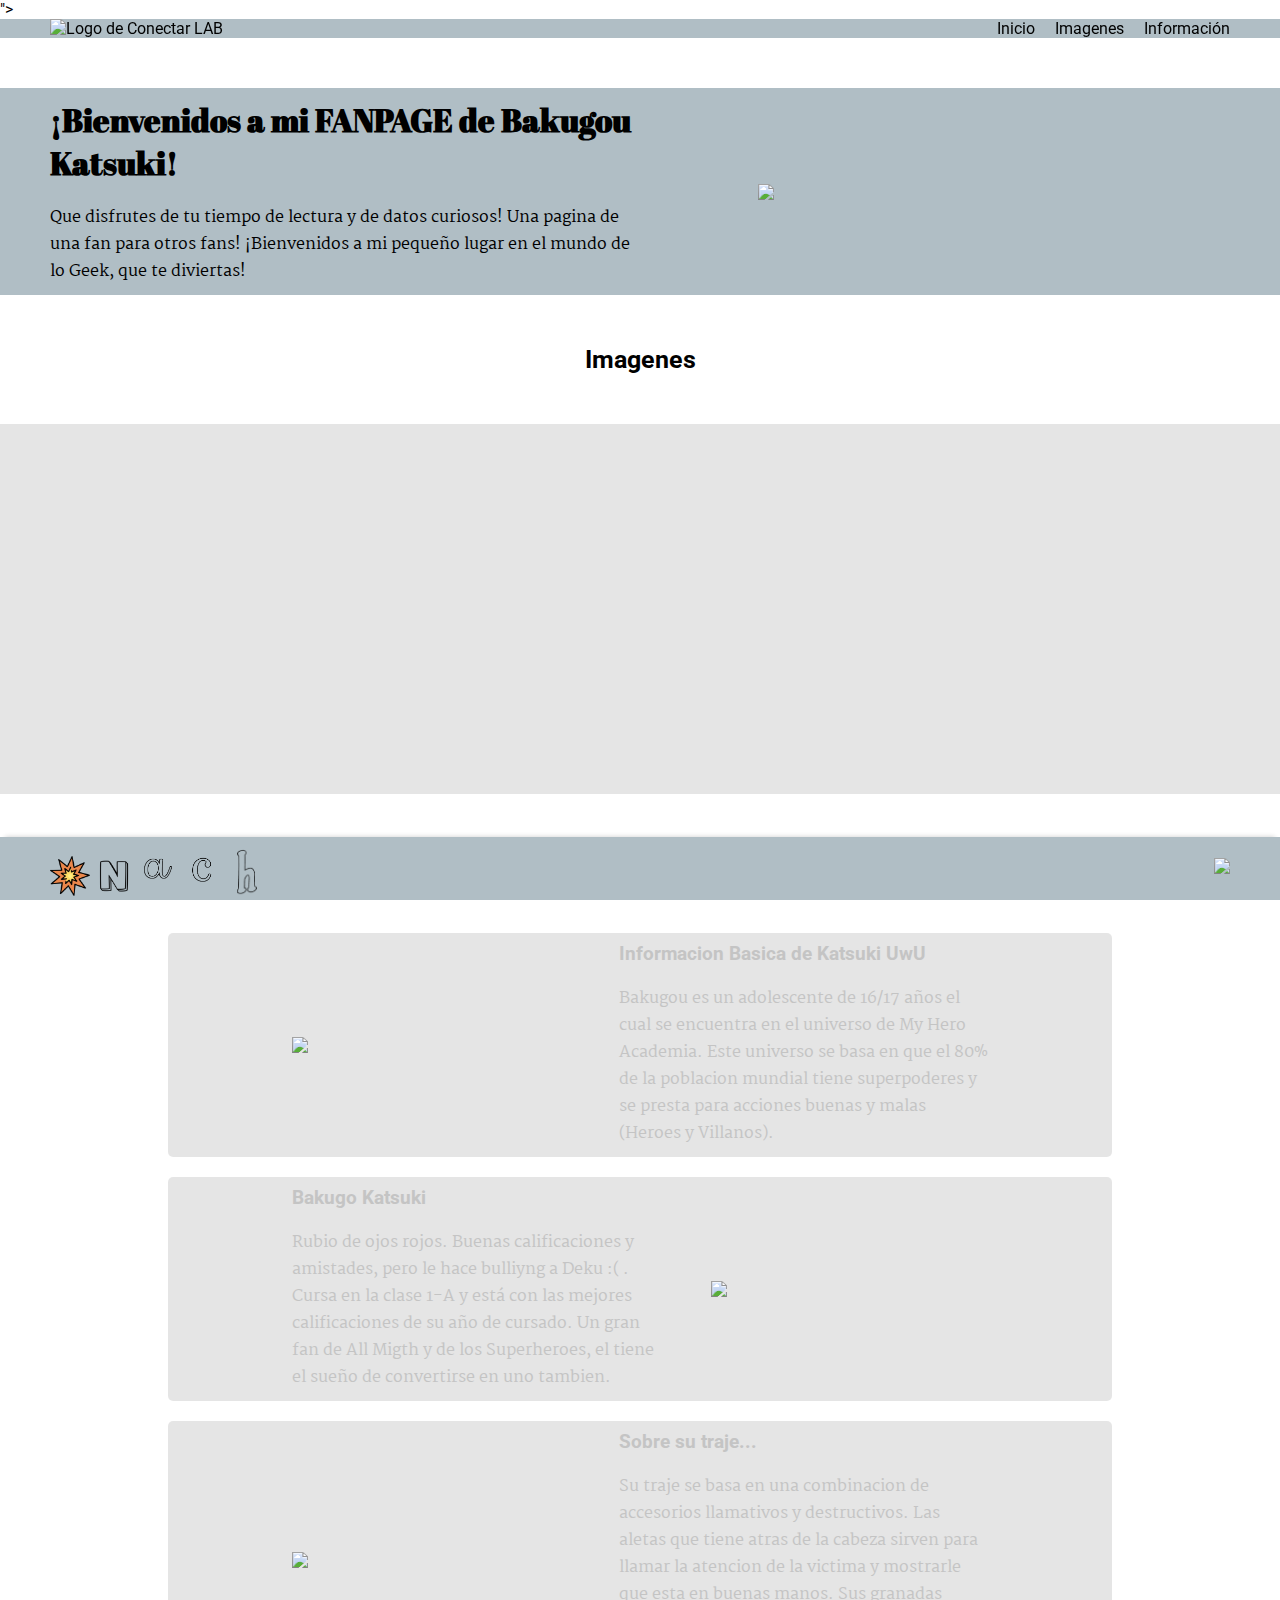
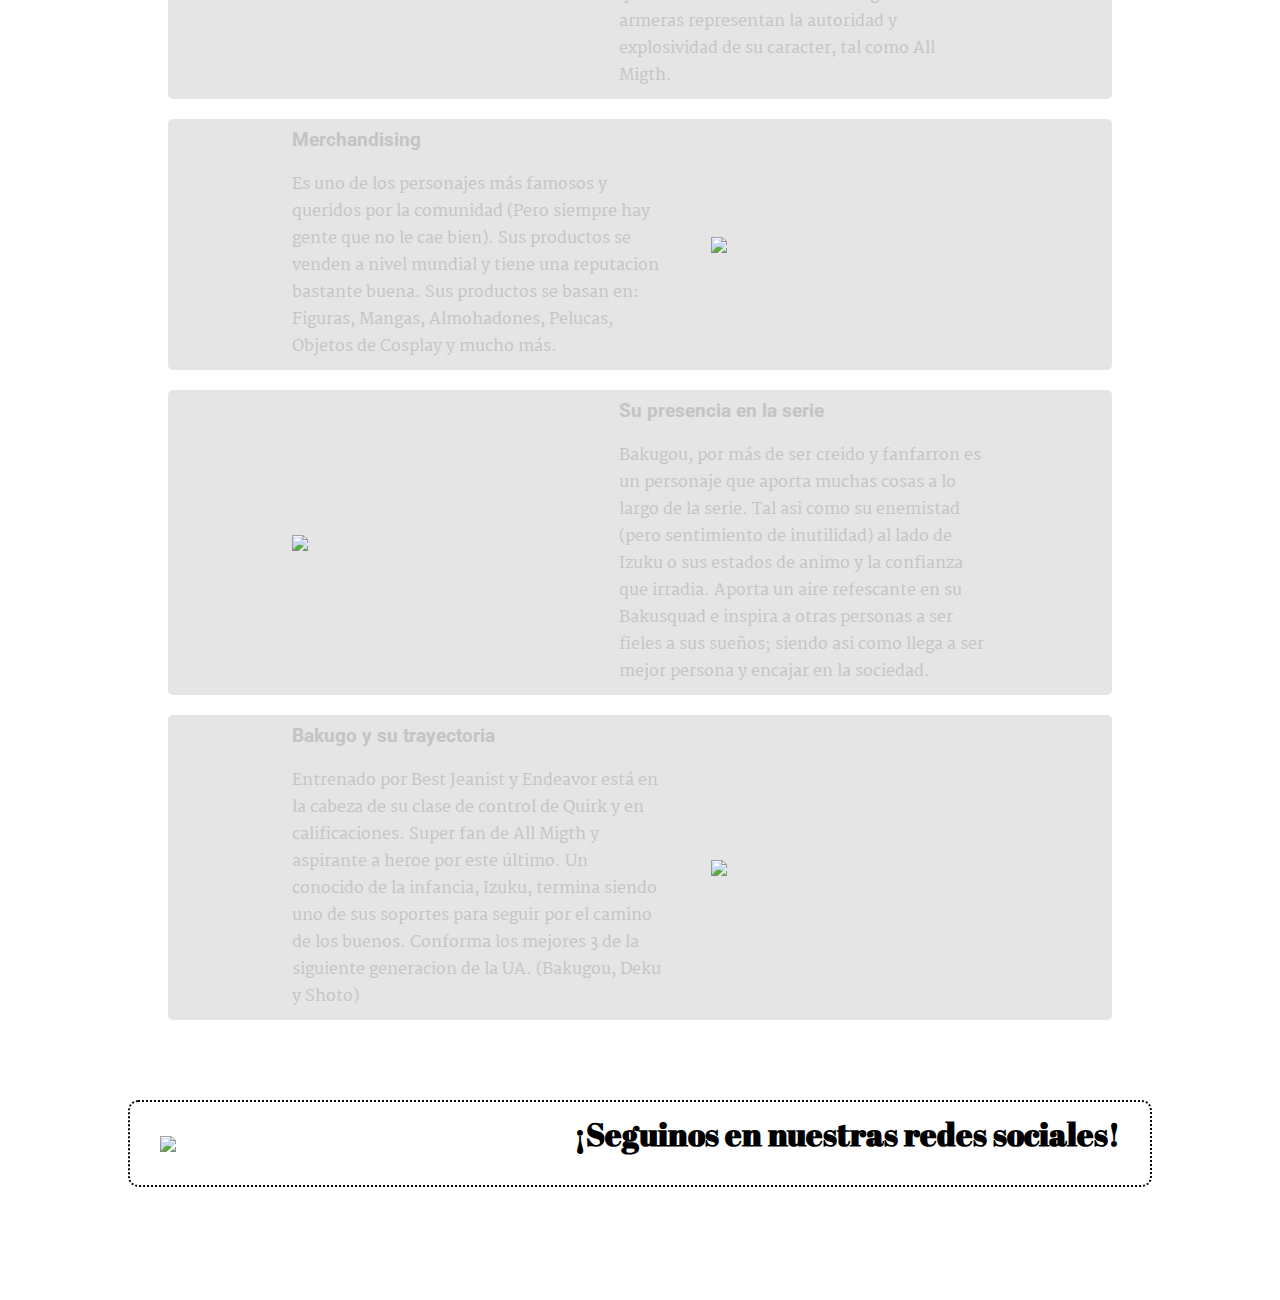
==== Nach 2.0/Mi-primer-sitio-web-conectarLAB-main/index.html @ 6f973ba4 "Terminada" ====
<!DOCTYPE html>
<html lang="en">

<head>
  <meta charset="UTF-8" />
  <meta http-equiv="X-UA-Compatible" content="IE=edge" />
  <meta name="viewport" content="width=device-width, initial-scale=1.0" />

  <link rel="preconnect" href="https://fonts.googleapis.com">
  <link rel="preconnect" href="https://fonts.gstatic.com" crossorigin>
  <link href="https://fonts.googleapis.com/css2?family=Roboto:wght@100;400;700&display=swap" rel="stylesheet">
  <link rel="stylesheet" href="https://cdnjs.cloudflare.com/ajax/libs/font-awesome/6.2.1/css/all.min.css" integrity="sha512-MV7K8+y+gLIBoVD59lQIYicR65iaqukzvf/nwasF0nqhPay5w/9lJmVM2hMDcnK1OnMGCdVK+iQrJ7lzPJQd1w==" crossorigin="anonymous" referrerpolicy="no-referrer" />
  <link rel="shortcut icon" href="favicon.ico" type="image/x-icon">
  <link rel="stylesheet" href="./Estilos/globales.css">
  <link rel="stylesheet" href="<link rel="preconnect" href="https://fonts.googleapis.com">
  <link rel="preconnect" href="https://fonts.gstatic.com" crossorigin>
  <link href="https://fonts.googleapis.com/css2?family=Abril+Fatface&family=Martel:wght@300&display=swap" rel="stylesheet">">
  <title>BakuFans</title>
</head>

<body>
  <header></header>
  <main>

    <section class="banner">
      <div class="banner-description">
        <h1>
          ¡Bienvenidos a mi FANPAGE de Bakugou Katsuki!
        </h1>
        <p>
          Que disfrutes de tu tiempo de lectura y de datos curiosos!
          Una pagina de una fan para otros fans! ¡Bienvenidos a mi pequeño lugar en el mundo de lo Geek, que te diviertas!
        </p>
      </div>
      <img src="https://i.pinimg.com/474x/49/4a/cd/494acd41371f90692e28b82bcfd6c0c7.jpg"   />
    </section>

    <h2 id="images" class="section-title">Imagenes</h2>
    <section class="carrusel">
      <div class="carrusel-img"></div>
      <div class="carrusel-img1"></div>
      <div class="carrusel-img2"></div>
    </section>

    <h2 id="info" class="section-title">Información</h2>
    <section class="information">
      
      <article class="info-card">
        <img src="https://64.media.tumblr.com/3b03efbca32009a31be05ffde10c86fd/86bfd473f145437c-1f/s640x960/f7816d2fb1e2742558940cfefcd02a9a4d6609a6.jpg"   />
        <div>
          <h3>
            Informacion Basica de Katsuki UwU
          </h3>
          <p>
            Bakugou es un adolescente de 16/17 años el cual se encuentra en el universo de 
            My Hero Academia. Este universo se basa en que el 80% de la poblacion mundial tiene
            superpoderes y se presta para acciones buenas y malas (Heroes y Villanos).

          </p>
        </div>
      </article>

      <article class="info-card reverse-flexrow">
        <img src="https://img.wattpad.com/19fcf6ad87af1234ea0f70d0ba7cdd427de57426/[base64]?s=fit&w=720&h=720"   />
        <div>
          <h3>
            Bakugo Katsuki 
          </h3>
          <p>
            Rubio de ojos rojos. Buenas calificaciones y amistades, pero le hace 
            bulliyng a Deku :( . Cursa en la clase 1-A y está con las mejores
            calificaciones de su año de cursado. Un gran fan de All Migth y de los 
            Superheroes, el tiene el sueño de convertirse en uno tambien.
          </p>
        </div>
      </article>

      <article class="info-card">
        <img src= "https://www.latercera.com/resizer/irL6mn9H1BRskhGc46LtG6XjjaQ=/arc-anglerfish-arc2-prod-copesa/public/BGSY2XCZIJFTRGEV5XPITRKZUU.jpg" />
        <div>
          <h3>
            Sobre su traje...
          </h3>
          <p>
            Su traje se basa en una combinacion de accesorios llamativos y destructivos. 
            Las aletas que tiene atras de la cabeza sirven para llamar la atencion de la
            victima y mostrarle que esta en buenas manos. Sus granadas armeras representan
            la autoridad y explosividad de su caracter, tal como All Migth.
          </p>
        </div>
      </article>
      <article class="info-card reverse-flexrow">
        <img src="https://media.entertainmentearth.com/assets/images/52f1c83ab1de4517bb867ec628db79cexl.jpg"   />
        <div>
          <h3>
            Merchandising
          </h3>
          <p>
            Es uno de los personajes más famosos y queridos por la comunidad (Pero siempre 
            hay gente que no le cae bien). Sus productos se venden a nivel mundial y tiene
            una reputacion bastante buena. Sus productos se basan en: Figuras, Mangas, 
            Almohadones, Pelucas, Objetos de Cosplay y mucho más. 
          </p>
        </div>
      </article>
      <article class="info-card">
        <img src="https://encrypted-tbn0.gstatic.com/images?q=tbn:ANd9GcS4T4Y1awphZaCeES7jw5i3w7xr-GeIN7IBDuejs9cBplEldNySAV7KAI5g_q61TbBG3Zw&usqp=CAU"   />
        <div>
          <h3>
            Su presencia en la serie
          </h3>
          <p>
            Bakugou, por más de ser creido y fanfarron es un personaje que aporta muchas
             cosas a lo largo de la serie. Tal asi como su enemistad (pero sentimiento de inutilidad)
             al lado de Izuku o sus estados de animo y la confianza que irradia. Aporta un aire refescante
             en su Bakusquad e inspira a otras personas a ser fieles a sus sueños; siendo asi como 
             llega a ser mejor persona y encajar en la sociedad.
          </p>
        </div>
      </article>
      <article class="info-card reverse-flexrow">
        <img src="https://i.kym-cdn.com/photos/images/newsfeed/001/275/264/2d4.gif"   />
        <div>
          <h3>
            Bakugo y su trayectoria
          </h3>
          <p>
            Entrenado por Best Jeanist y Endeavor está en la cabeza de su clase de control 
            de Quirk y en calificaciones. Super fan de All Migth y aspirante a heroe por este último.
            Un conocido de la infancia, Izuku, termina siendo uno de sus soportes para seguir por el 
            camino de los buenos. Conforma los mejores 3 de la siguiente generacion de la UA. (Bakugou, Deku y Shoto)
          </p>
        </div>
      </article>
    </section>

    <section class="contacto"></section>
  </main>
  <footer>
    

  </footer>
</body>
<script src="./Funciones/app.js"></script>
</html>
---- Nach 2.0/Mi-primer-sitio-web-conectarLAB-main/Estilos/globales.css ----
@import url("./encabezado.css");
@import url("./banner.css");
@import url("./fotos-carrusel.css");
@import url("./carrusel.css");
@import url("./informacion.css");
@import url("./pie-de-pagina.css");
@import url("./contacto.css");

/* Estilos Globales*/
* {
    box-sizing: border-box;
    margin: 0;
    padding: 0;
}

body {
    font-family: 'Roboto', sans-serif;
    background-image: url(/Mi-primer-sitio-web-conectarLAB-main/FotitosJr/Fondo.jpg); 
    background-size:contain;
}

h1 {
    font-family: 'Abril Fatface', cursive;
    color: black;

}
p {
    font-family: 'Abril Fatface', cursive;
    font-family: 'Martel', serif;
    
}

ul {
    list-style: none;
}

a {
    color: unset;
    cursor: pointer;
    text-decoration: none;
}

section {
    padding: 10px 50px;
}

/*h1{
    font-size: 50px;
    font-weight: 700;
}*/

h2{
    font-size: 25px;
}

/* Estilos utiles */

.section-title {
    text-align: center;
}

.reverse-flexrow {
    flex-direction: row-reverse;
}


@media (max-width: 700px) { 
    body{
        text-align: center;
        background-size: cover;
    }

    h1{
        font-size: 2em;
    }
    section{
        padding: 5px 10px;
    }
}
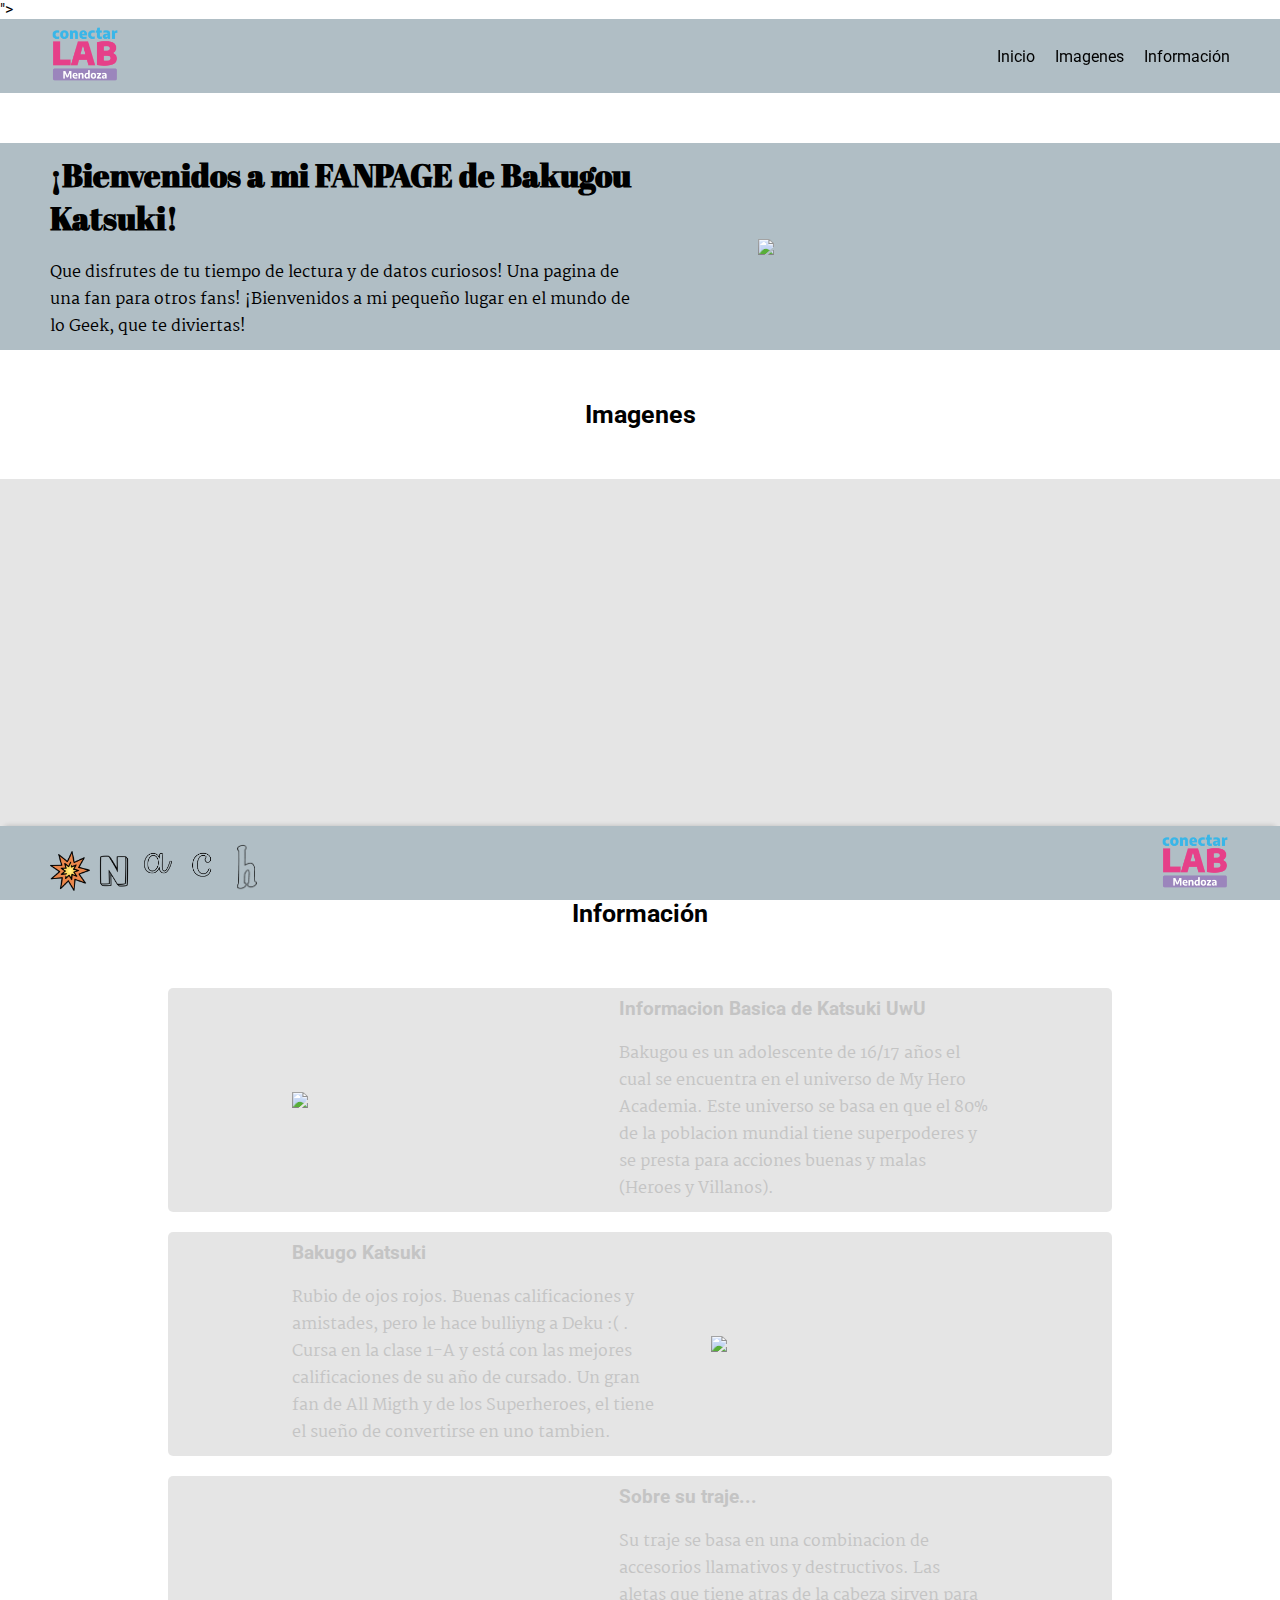
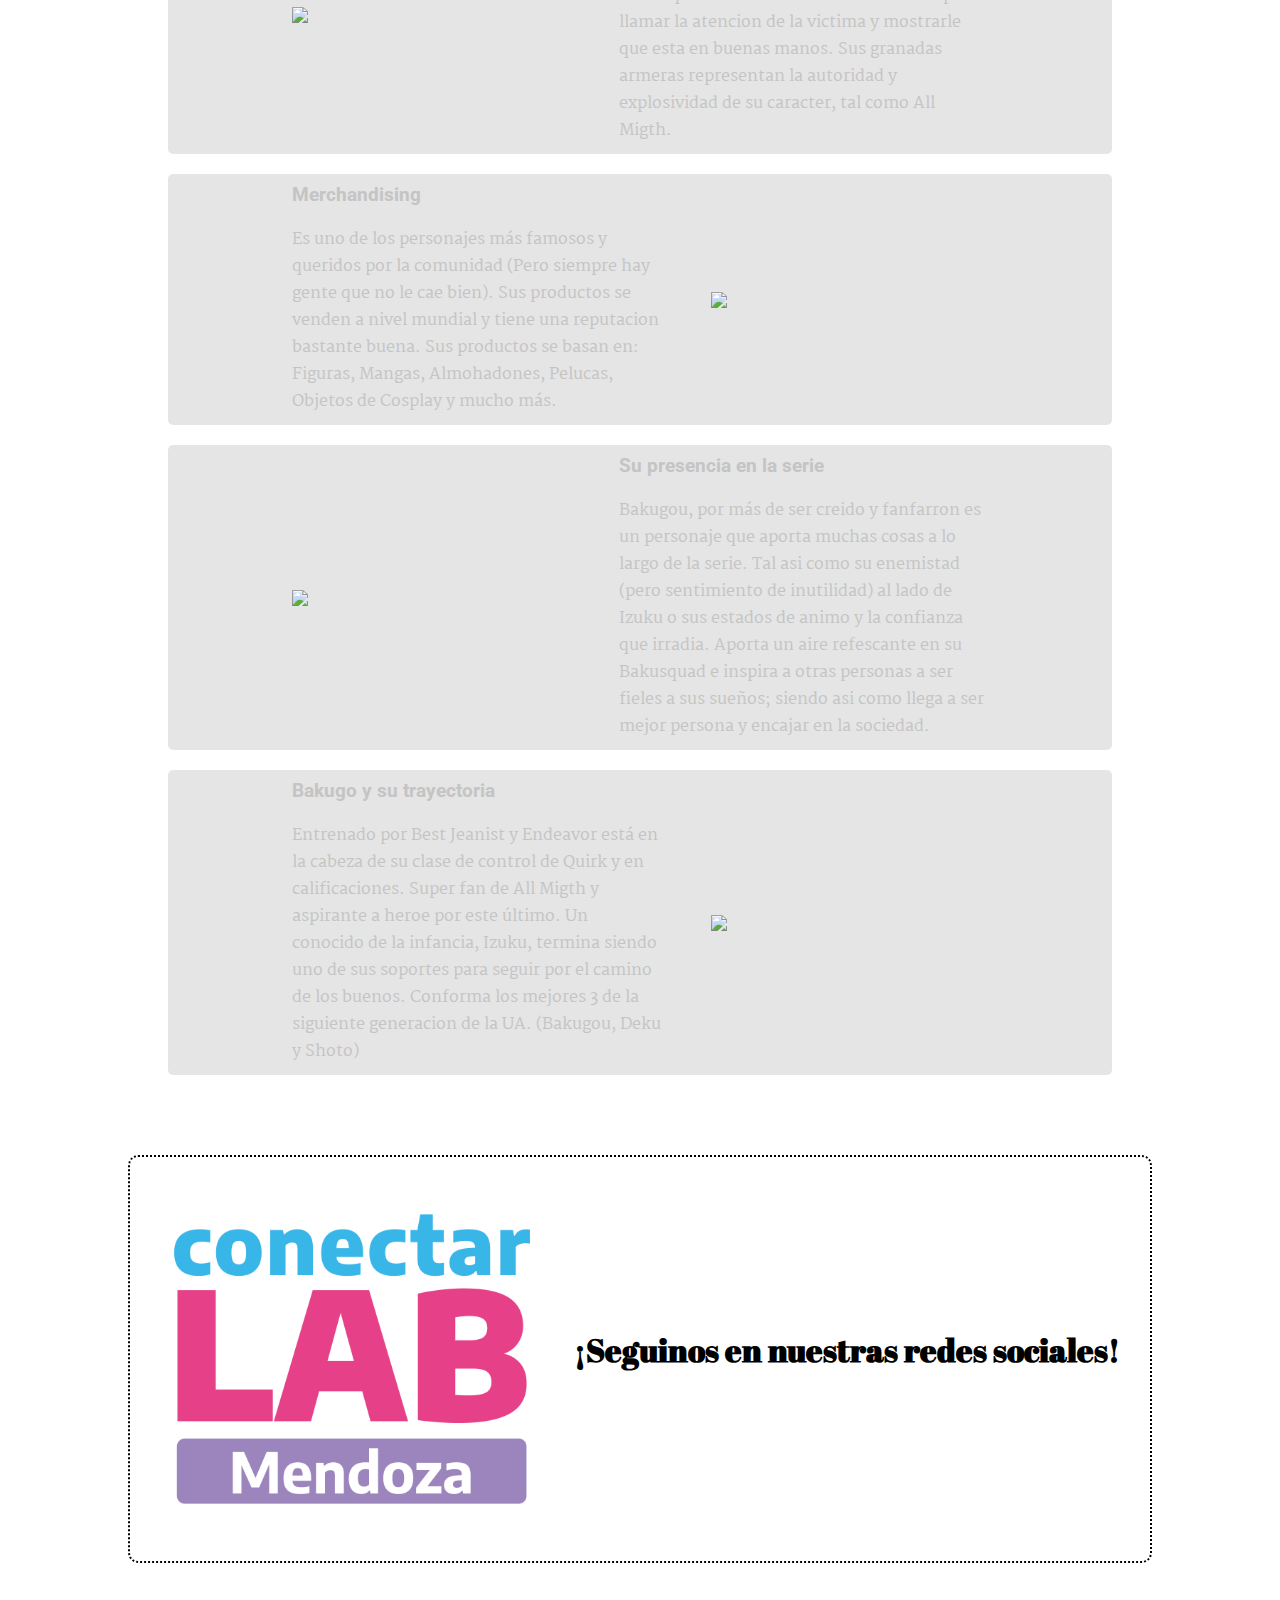
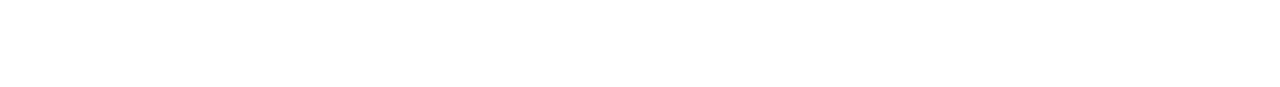
==== commit 1575033a: "Update index.html" ====
--- a/Nach 2.0/Mi-primer-sitio-web-conectarLAB-main/index.html
+++ b/Nach 2.0/Mi-primer-sitio-web-conectarLAB-main/index.html
@@ -12,7 +12,7 @@
   <link rel="stylesheet" href="https://cdnjs.cloudflare.com/ajax/libs/font-awesome/6.2.1/css/all.min.css" integrity="sha512-MV7K8+y+gLIBoVD59lQIYicR65iaqukzvf/nwasF0nqhPay5w/9lJmVM2hMDcnK1OnMGCdVK+iQrJ7lzPJQd1w==" crossorigin="anonymous" referrerpolicy="no-referrer" />
   <link rel="shortcut icon" href="favicon.ico" type="image/x-icon">
   <link rel="stylesheet" href="./Estilos/globales.css">
-  <link rel="stylesheet" href="<link rel="preconnect" href="https://fonts.googleapis.com">
+  <link rel="preconnect" href="https://fonts.googleapis.com">
   <link rel="preconnect" href="https://fonts.gstatic.com" crossorigin>
   <link href="https://fonts.googleapis.com/css2?family=Abril+Fatface&family=Martel:wght@300&display=swap" rel="stylesheet">">
   <title>BakuFans</title>
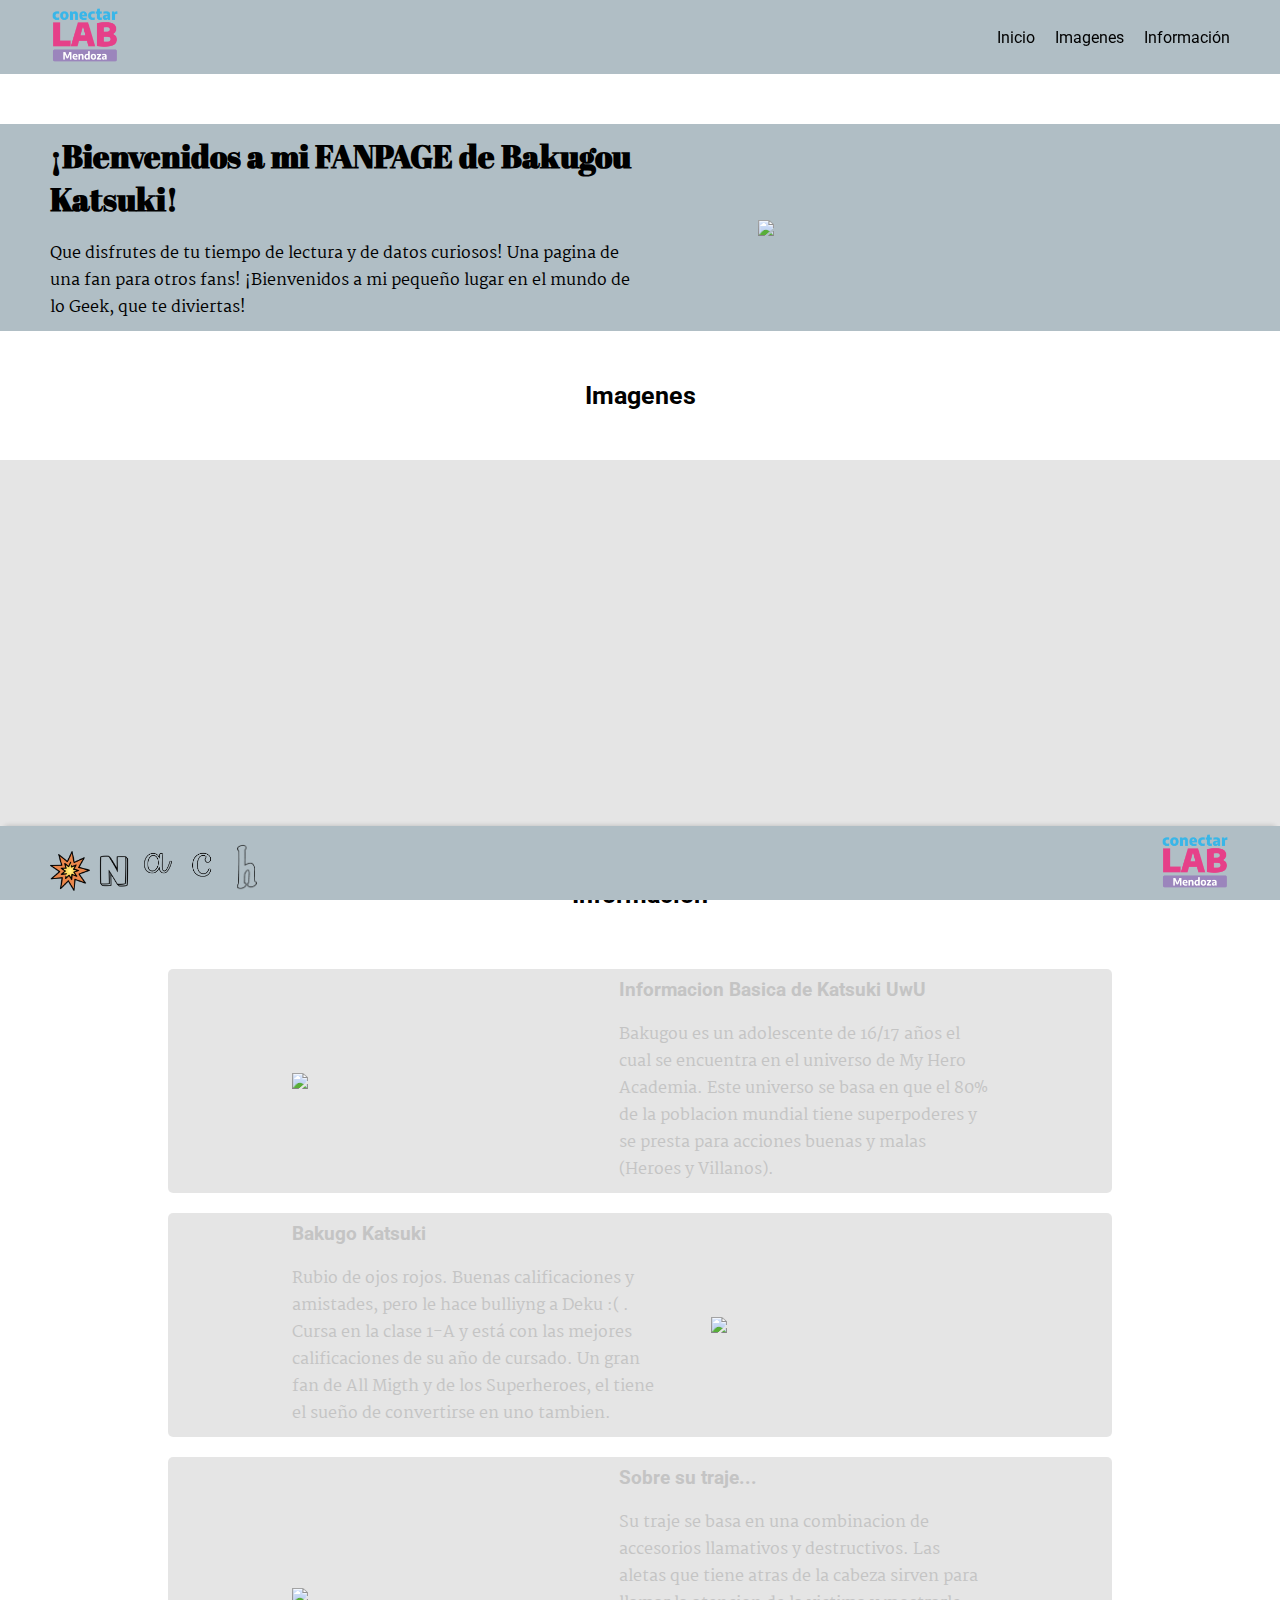
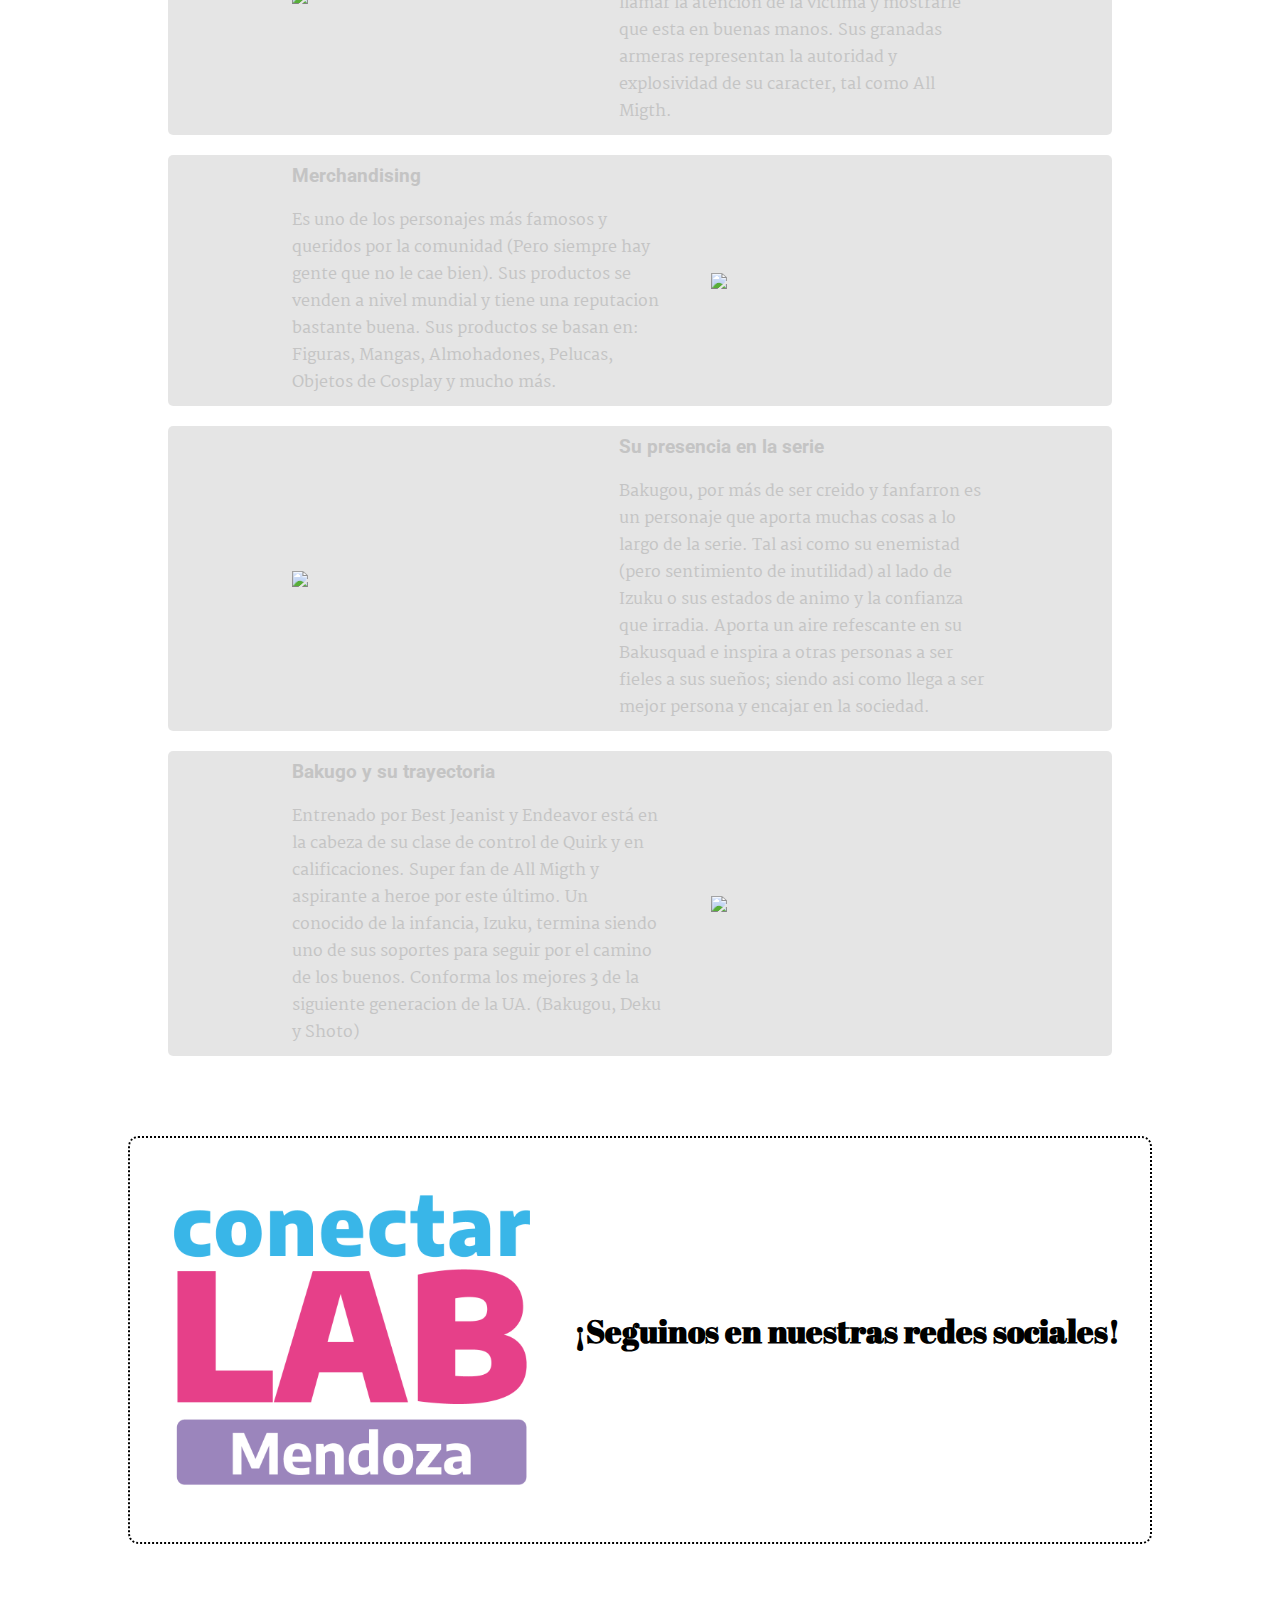
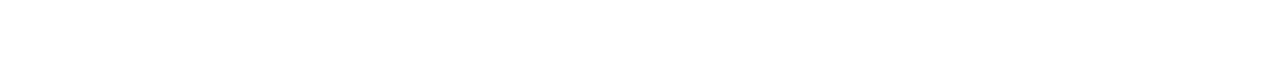
==== commit 606f28b6: "Update index.html" ====
--- a/Nach 2.0/Mi-primer-sitio-web-conectarLAB-main/index.html
+++ b/Nach 2.0/Mi-primer-sitio-web-conectarLAB-main/index.html
@@ -14,7 +14,7 @@
   <link rel="stylesheet" href="./Estilos/globales.css">
   <link rel="preconnect" href="https://fonts.googleapis.com">
   <link rel="preconnect" href="https://fonts.gstatic.com" crossorigin>
-  <link href="https://fonts.googleapis.com/css2?family=Abril+Fatface&family=Martel:wght@300&display=swap" rel="stylesheet">">
+  <link href="https://fonts.googleapis.com/css2?family=Abril+Fatface&family=Martel:wght@300&display=swap" rel="stylesheet">
   <title>BakuFans</title>
 </head>
 
